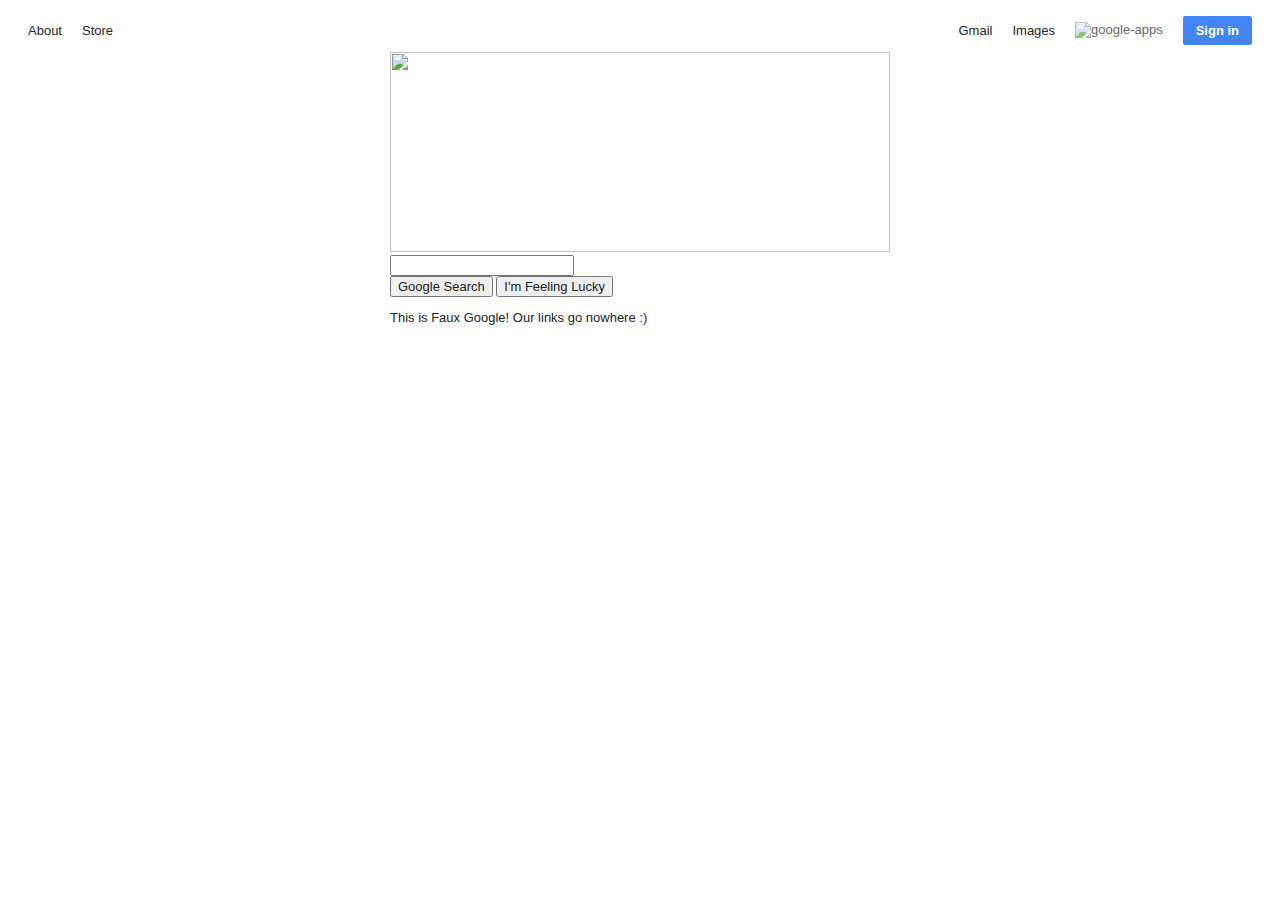
==== google/index.html @ 17de5516 "Edit page HTML add CSS styling" ====
<!DOCTYPE html>
<html>
    <head>
        <title>Faux Google</title>
        <meta charset="utf-8">
        <link href="style.css" type="text/css" rel="stylesheet">
    </head>
    <body>
        <nav id="nav">
           <div class="left-nav">
                <a href="#">About</a>
                <a href="#">Store</a>
           </div>               
           <div class="right-nav">
            <a href="#">Gmail</a>
            <a href="#">Images</a>
            <a href="#" class="grid">
                <img src="images/download.png" alt="google-apps">
            </a>
            <a href="#">
                <button>Sign in</button>
            </a>
           </div>                
        </nav>
         
        <main id="main">
            <div class="content">
                <a href="#" class="logo">
                    <img src="https://www.google.com/logos/doodles/2019/labor-day-2019-united-states-5919291772764160.2-l.png" 
                     width="500px" height="200px">
                </a>
                
                <form action="google-search.html" method="POST">
                    <div class="search-bar">
                            <input type="text" name="search">
                            <img src="images/google-mic.png" width="15px" height="15px">
                    </div>
                    <div class="search-buttons">
                            <input type="button" value="Google Search">
                            <input type="button" value="I'm Feeling Lucky">
                    </div>
                </form>
                
                <p>
                    <span>This is Faux Google! Our links go </span>
                    <a href="#">nowhere</a>
                    <span> :)</span>
                </p>
            </div>        
        </main>
     <!--  
        <footer>
            <div class="left-footer">
                <a href="#">Advertising</a>
                <a href="#">Business</a>
            </div>
            <div class="right-footer">
                <a href="#">Privacy</a>
                <a href="#">Terms</a>
                <a href="#">Settings</a>
            </div>
        </footer>   
    -->     
    </body>
</html>
---- google/style.css ----
/*
* CSS 'Constants'
*
* Background:#ffffff
* Deep Gray, text:#3a3838
* Main content background:#f1f1f1
*
*/
* {
	font-family: Arial, Helvetica, sans-serif;
	font-size: small;
	color: #222;
	text-decoration: none;
}

#main {
	display: flex;
	flex-direction: column;
	margin: 0 auto;
	align-items: center;
}

#nav {
	display: flex;
	height: 44px;
	justify-content: space-between;
}

.left-nav {
	display: flex;
	align-items: center;
}

.left-nav a:hover {
	text-decoration-line: underline;
	cursor: pointer;
}
.left-nav a {
	padding-left: 20px;
}

.right-nav {
	display: flex;
    align-items: center;
}

.right-nav a:hover {
	text-decoration-line: underline;
	cursor: pointer;
}

.right-nav a {
	padding-right: 20px;
}

.grid img {
	height: 30px;
	width: 30px;
    opacity: .7;
}

.grid img:hover {
	opacity: 1;
	cursor: pointer;
}

.right-nav a button {
	background: -webkit-linear-gradient(top,#4387fd,#4683ea);
	border: 1px solid #4285f4;
	color: #fff;
	font-weight: bold;
	padding: 6px 12px;
	border-radius: 2px;
}
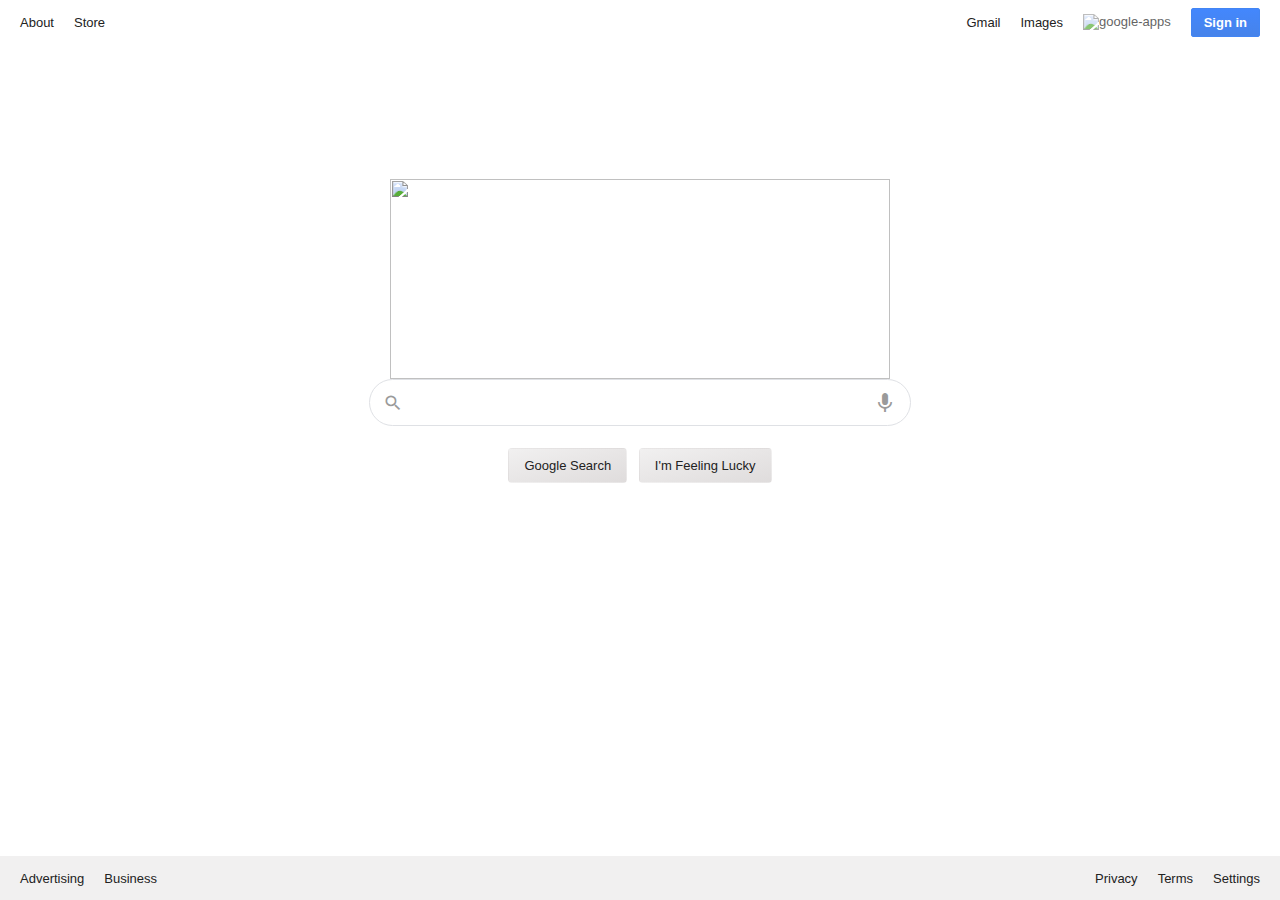
==== commit ebc687b9: "Finalize HTML and CSS code" ====
--- a/google/index.html
+++ b/google/index.html
@@ -4,6 +4,7 @@
         <title>Faux Google</title>
         <meta charset="utf-8">
         <link href="style.css" type="text/css" rel="stylesheet">
+        <link href="https://fonts.googleapis.com/icon?family=Material+Icons" rel="stylesheet">
     </head>
     <body>
         <nav id="nav">
@@ -12,14 +13,14 @@
                 <a href="#">Store</a>
            </div>               
            <div class="right-nav">
-            <a href="#">Gmail</a>
-            <a href="#">Images</a>
-            <a href="#" class="grid">
-                <img src="images/download.png" alt="google-apps">
-            </a>
-            <a href="#">
-                <button>Sign in</button>
-            </a>
+                <a href="#">Gmail</a>
+                <a href="#">Images</a>
+                <a href="#" class="grid">
+                    <img src="images/download.png" alt="google-apps">
+                </a>
+                <a href="#">
+                    <button>Sign in</button>
+                </a>
            </div>                
         </nav>
          
@@ -31,35 +32,30 @@
                 </a>
                 
                 <form action="google-search.html" method="POST">
-                    <div class="search-bar">
-                            <input type="text" name="search">
-                            <img src="images/google-mic.png" width="15px" height="15px">
+                    <div class="search">
+                        <i class="material-icons" id="srch-icon" aria-hidden="true">search</i>    
+                        <input type="text" name="search">
+                        <i class="material-icons" id="mic-icon">mic</i>
                     </div>
-                    <div class="search-buttons">
-                            <input type="button" value="Google Search">
-                            <input type="button" value="I'm Feeling Lucky">
+                    <div class="btngrp">
+                        <button type="button" class="btn">Google Search</button>
+                        <button type="button" class="btn">I'm Feeling Lucky</button>
                     </div>
                 </form>
-                
-                <p>
-                    <span>This is Faux Google! Our links go </span>
-                    <a href="#">nowhere</a>
-                    <span> :)</span>
-                </p>
-            </div>        
+            </div>       
         </main>
-     <!--  
-        <footer>
-            <div class="left-footer">
-                <a href="#">Advertising</a>
-                <a href="#">Business</a>
-            </div>
-            <div class="right-footer">
-                <a href="#">Privacy</a>
-                <a href="#">Terms</a>
-                <a href="#">Settings</a>
-            </div>
-        </footer>   
-    -->     
+        <div id="navbottom">
+            <footer id="footer">
+                <div class="left-footer">
+                    <a href="#">Advertising</a>
+                    <a href="#">Business</a>
+                </div>
+                <div class="right-footer">
+                    <a href="#">Privacy</a>
+                    <a href="#">Terms</a>
+                    <a href="#">Settings</a>
+                </div>
+            </footer>
+        </div>           
     </body>
 </html>--- a/google/style.css
+++ b/google/style.css
@@ -6,63 +6,123 @@
 * Main content background:#f1f1f1
 *
 */
+
 * {
 	font-family: Arial, Helvetica, sans-serif;
+	margin: 0;
+	padding: 0;
 	font-size: small;
 	color: #222;
-	text-decoration: none;
+	text-decoration: none;}
+
+a:hover {
+	text-decoration: underline;
 }
 
-#main {
+.logo{
 	display: flex;
-	flex-direction: column;
-	margin: 0 auto;
-	align-items: center;
+	margin-top:15vh;
+	justify-content: center;
 }
 
-#nav {
+.search{
+	text-align: center;
+}
+
+input[type=text]{
+	height:25px;
+	width: 36%;
+	border-radius: 50px;
+	border: 1px solid #dfe1e5;
+	padding: 10px;
+	padding-left: 45px;
+	padding-right: 35px;
+	background: transparent;
+}
+
+input[type=text]:focus, input[type=text]:hover{
+	border: 1px solid transparent;
+	box-shadow: 0px 0px 2px grey;
+	border-radius: 50px;
+	padding-left: 45px;
+}
+
+#srch-icon{
+	opacity: 0.45;
+	position: absolute;
+	padding: 12px 21px 10px 12px;  
+	transform: scale(.85);
+}
+
+#mic-icon{
+	opacity: 0.45;
+	position: absolute;
+	margin: 12px -38px;
+}
+
+.btngrp{
+	text-align: center;
+	margin: 11px 4px;
+}
+
+.btn{
+	border: 1px solid transparent;
+	background: linear-gradient(to bottom right,#f1f0f0, #dfdcdc);
+	min-width: 54px;
+	height: 35px;
+	text-align: center;
+	margin: 11px 4px;
+	padding: 0px 15px;
+	border-radius: 4px;
+}
+
+.btn:hover{
+	border: 1px solid #dfdcdc;
+	background: linear-gradient(to bottom right,#fcfcfc, #f3f1f1)
+}
+
+#nav{
 	display: flex;
 	height: 44px;
 	justify-content: space-between;
 }
 
-.left-nav {
-	display: flex;
-	align-items: center;
+#navbottom{
+	position: fixed;
+	bottom: 0;
+	width: 100%;
 }
 
-.left-nav a:hover {
-	text-decoration-line: underline;
-	cursor: pointer;
-}
-.left-nav a {
-	padding-left: 20px;
-}
+#footer{
+	display: flex;
+	height: 44px;
+	justify-content: space-between;
+	background-color: #f1f0f0;
+	width: 100%;
+}	
 
-.right-nav {
+.left-nav, .left-footer {
 	display: flex;
-    align-items: center;
-}
+	align-items: center;}
 
-.right-nav a:hover {
-	text-decoration-line: underline;
-	cursor: pointer;
-}
+.left-nav a, .left-footer a {
+	padding-left: 20px;}
 
-.right-nav a {
-	padding-right: 20px;
-}
+.right-nav, .right-footer {
+	display: flex;
+    align-items: center;}
+
+.right-nav a, .right-footer a {
+	padding-right: 20px;}
 
 .grid img {
 	height: 30px;
 	width: 30px;
-    opacity: .7;
-}
+    opacity: .7;}
 
 .grid img:hover {
 	opacity: 1;
-	cursor: pointer;
-}
+	cursor: pointer;}
 
 .right-nav a button {
 	background: -webkit-linear-gradient(top,#4387fd,#4683ea);
@@ -70,5 +130,28 @@
 	color: #fff;
 	font-weight: bold;
 	padding: 6px 12px;
-	border-radius: 2px;
-}+	border-radius: 2px;}
+
+.right-nav a button:hover {
+	background: -webkit-linear-gradient(top,#2d79fc,#175bcf);
+	border: 1px solid #2f76e7;}
+
+@media only screen
+	and (max-width: 830px) {
+		input[type=text] {
+			width: 65%;
+		}
+		.right-footer {
+			display: none;
+		}
+		.left-footer{
+			margin-bottom: 1px;
+		}
+	}	
+
+@media only screen
+	and (max-width: 480px) {
+		.left-footer a{
+			font-size: 12px;
+		}
+	}	